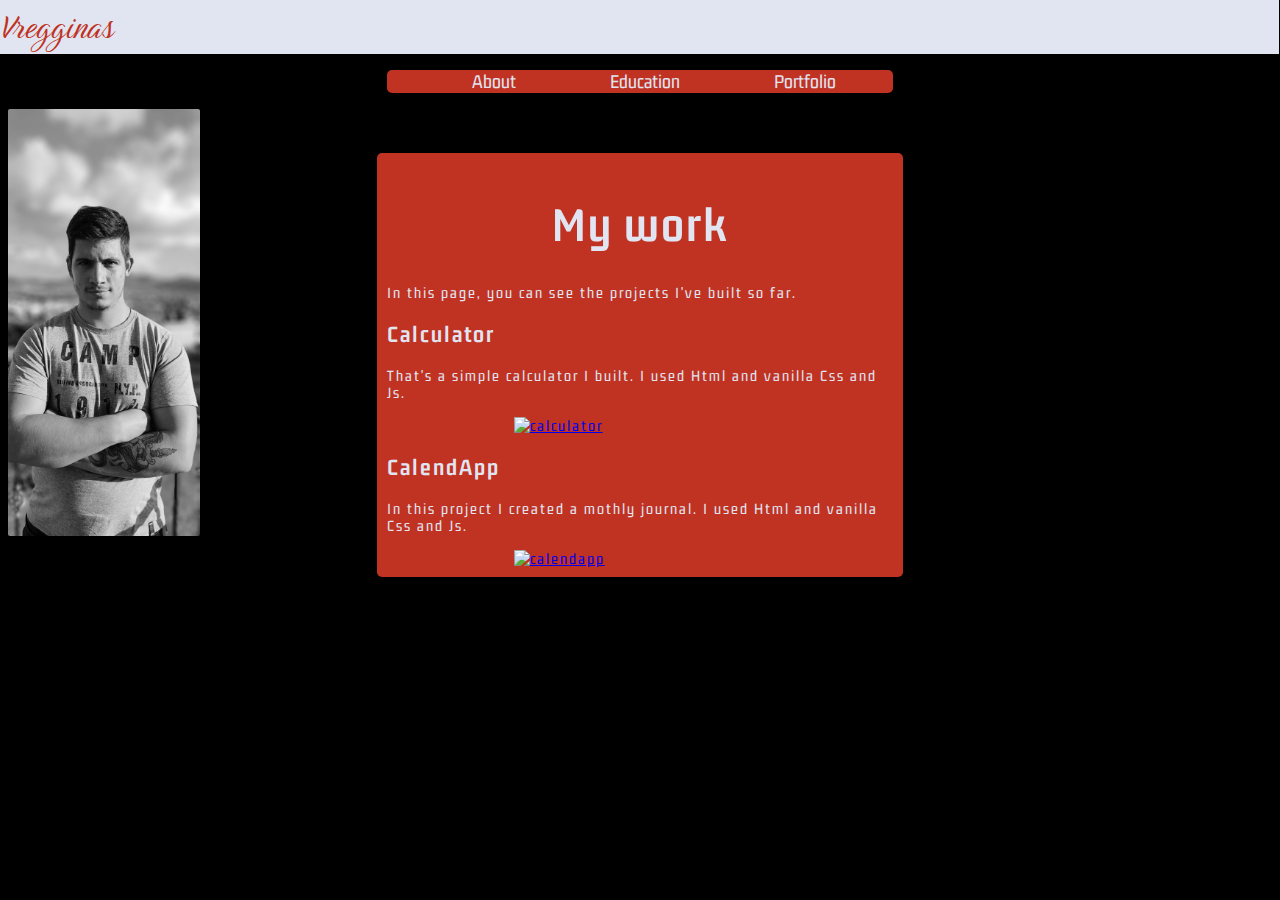
==== portfolio.html @ 0e023b0a "Add files via upload" ====
<!DOCTYPE html>
<html>
<head>
    <title>Vasilios Regginas</title>
    <meta charset="UTF-8">
    <meta name="keywords" content="Vasilios,Regginas,portfolio,CV,aboutme">
    <meta name="description" content="Vasilios Regginas">
    <meta name="author" content="Vasilios Regginas">
    <meta name="viewport" content="width=device-width, initial-scale=1.0">
    <link rel="stylesheet" href="all.css">
    <link rel="preconnect" href="https://fonts.googleapis.com">
<link rel="preconnect" href="https://fonts.gstatic.com" crossorigin>
<link href="https://fonts.googleapis.com/css2?family=Birthstone&display=swap" rel="stylesheet">
<link rel="preconnect" href="https://fonts.googleapis.com">
<link rel="preconnect" href="https://fonts.gstatic.com" crossorigin>
<link href="https://fonts.googleapis.com/css2?family=Gemunu+Libre&display=swap" rel="stylesheet">
</head>
<body>
    <header class="logo">Vregginas</header>
    <nav class="nav">
        <ul id="nav">
            <li><a href="index.html">About</a></li>
            <li><a href="education.html">Education</a></li>
            <li><a href="portfolio.html">Portfolio</a></li>
            
          </ul>
    </nav>
    <img id="me" src="me.jpg" alt="me" width="15%">
    <main class="portfolio">
        <h1 id="port">My work</h1>
        <p>In this page, you can see the projects I've built so far.</p>
       <h2>Calculator</h2>
       <p>That's a simple calculator I built. I used Html and vanilla Css and Js.</p>
       <a href="https://vregginas.github.io/calculator/"><img src="calculator.png" alt="calculator" width="40%" id="calc"></a>
      
    <h2>CalendApp</h2>
       <p>In this project I created a mothly journal. I used Html and vanilla Css and Js.</p>
       <a href="https://vregginas.github.io/calendapp2021/"><img src="calend.png" alt="calendapp" width="40%" id="calend"></a>
    </main>
</body>

</body>
</html>
---- all.css ----
body{
    background-color:black;
    
}
header{
    background-color: #E1E5F2;
    width: 101.2%;
    margin-left: -8px;
    margin-right: -5px;
    margin-top: -8px;
    font-size:40px;
    font-family: 'Birthstone', cursive;
    word-spacing: 4px;
    color: #C03221;
    
    
    
}
nav{
    background-color: #C03221;
    margin:auto;
    width:40%;
    border-radius: 5px;
    
}
#nav li{display: inline;
        font-size: 20px;
        margin:45px;
        
        
        
        
}
#nav a{
    color:#E1E5F2;
    text-decoration:none;
    font-family: 'Gemunu Libre', sans-serif;
    text-align: center;
}
#nav a:hover{
    color:black;
}
#me{
    float:left;
    position:fixed;
    border-radius: 2px;
    
}
main{
    background-color: #C03221;
    color:#E1E5F2;
    font-family: 'Gemunu Libre', sans-serif;

}
.about{
    width:40%;
    margin: auto;
    padding: 10px;
    letter-spacing: 2px;
    border-radius: 5px;
    margin-top: 60px;
    
}
.Education{
    width:40%;
    margin: auto;
    padding: 10px;
    letter-spacing: 2px;
    border-radius: 5px;
    margin-top: 60px;
    
}
#ed{
    text-align: center;
    font-size: 50px;
}
blockquote{
    font-family: 'Birthstone', cursive;
    font-size: 20px;
    background-color: black;
    border-radius: 2px;
    text-align: center;
}
.portfolio{
    width:40%;
    margin: auto;
    padding: 10px;
    letter-spacing: 2px;
    border-radius: 5px;
    margin-top: 60px;
}
#port{
    text-align: center;
    font-size: 50px;
}    
#calc{
    margin-left: 25%;
}
#calc:hover{
    border: solid #E1E5F2 2px ;
    border-radius: 3px;
}
#calend{
    margin-left: 25%;
}
#calend:hover{
    border: solid #E1E5F2 2px ;
    border-radius: 3px;
}
#com li{
    list-style: none;
    display:inline;
}
#fb{
    width:10%;
    
}
#fb:hover{
    border:solid #E1E5F2 2px;
}
#link{
    width:9%;
   
}
#link:hover{
    border:solid #E1E5F2 2px;
}
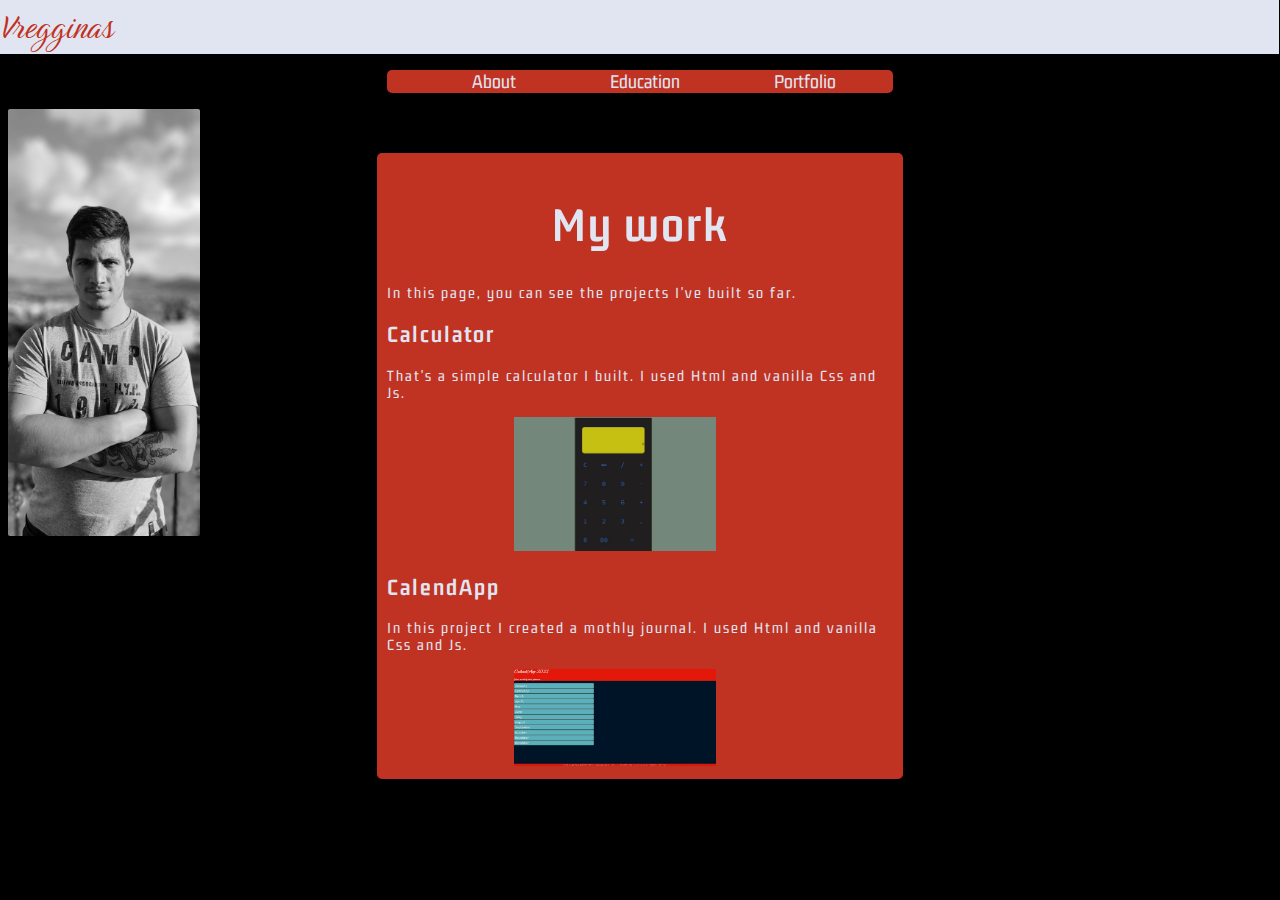
==== commit 5cf8b81f: "Add files via upload" ====
--- a/portfolio.html
+++ b/portfolio.html
@@ -31,11 +31,11 @@
         <p>In this page, you can see the projects I've built so far.</p>
        <h2>Calculator</h2>
        <p>That's a simple calculator I built. I used Html and vanilla Css and Js.</p>
-       <a href="https://vregginas.github.io/calculator/"><img src="calculator.png" alt="calculator" width="40%" id="calc"></a>
+       <a href="https://vregginas.github.io/calculator/"><img src="calculator.jpg" alt="calculator" width="40%" id="calc"></a>
       
     <h2>CalendApp</h2>
        <p>In this project I created a mothly journal. I used Html and vanilla Css and Js.</p>
-       <a href="https://vregginas.github.io/calendapp2021/"><img src="calend.png" alt="calendapp" width="40%" id="calend"></a>
+       <a href="https://vregginas.github.io/calendapp2021/"><img src="calend.jpg" alt="calendapp" width="40%" id="calend"></a>
     </main>
 </body>
 
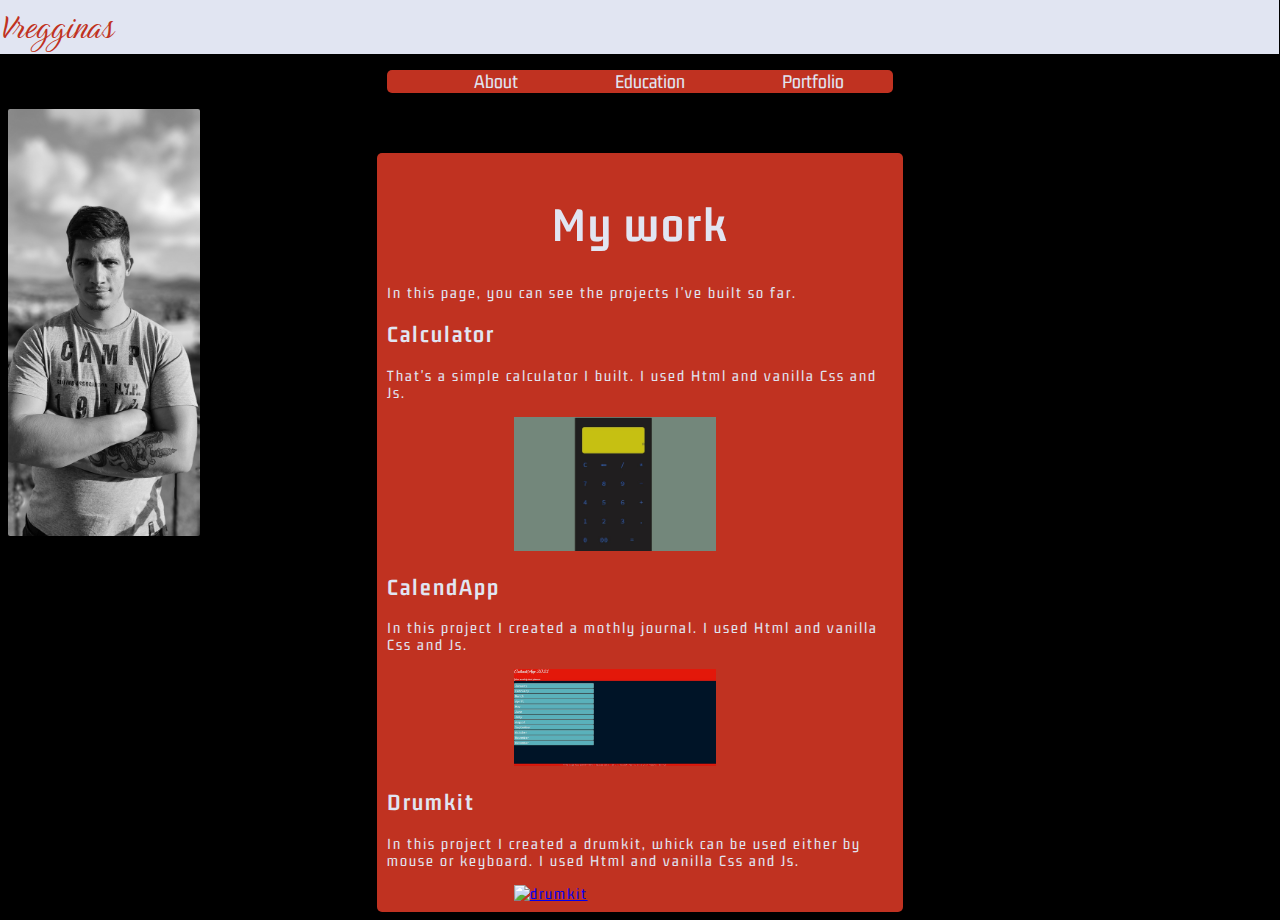
==== commit c331d605: "Update portfolio.html" ====
--- a/portfolio.html
+++ b/portfolio.html
@@ -36,8 +36,11 @@
     <h2>CalendApp</h2>
        <p>In this project I created a mothly journal. I used Html and vanilla Css and Js.</p>
        <a href="https://vregginas.github.io/calendapp2021/"><img src="calend.jpg" alt="calendapp" width="40%" id="calend"></a>
+    <h2>Drumkit</h2>
+       <p>In this project I created a drumkit, whick can be used either by mouse or keyboard. I used Html and vanilla Css and Js.</p>
+       <a href="https://vregginas.github.io/drumkit/"><img src="drum.JPG" alt="drumkit" width="40%" id="calend"></a>    
     </main>
 </body>
 
 </body>
-</html>+</html>
--- a/all.css
+++ b/all.css
@@ -25,7 +25,7 @@
 }
 #nav li{display: inline;
         font-size: 20px;
-        margin:45px;
+        margin:10%;
         
         
         
@@ -62,7 +62,7 @@
     
 }
 .Education{
-    width:40%;
+    width:60%;
     margin: auto;
     padding: 10px;
     letter-spacing: 2px;
@@ -73,6 +73,7 @@
 #ed{
     text-align: center;
     font-size: 50px;
+    
 }
 blockquote{
     font-family: 'Birthstone', cursive;
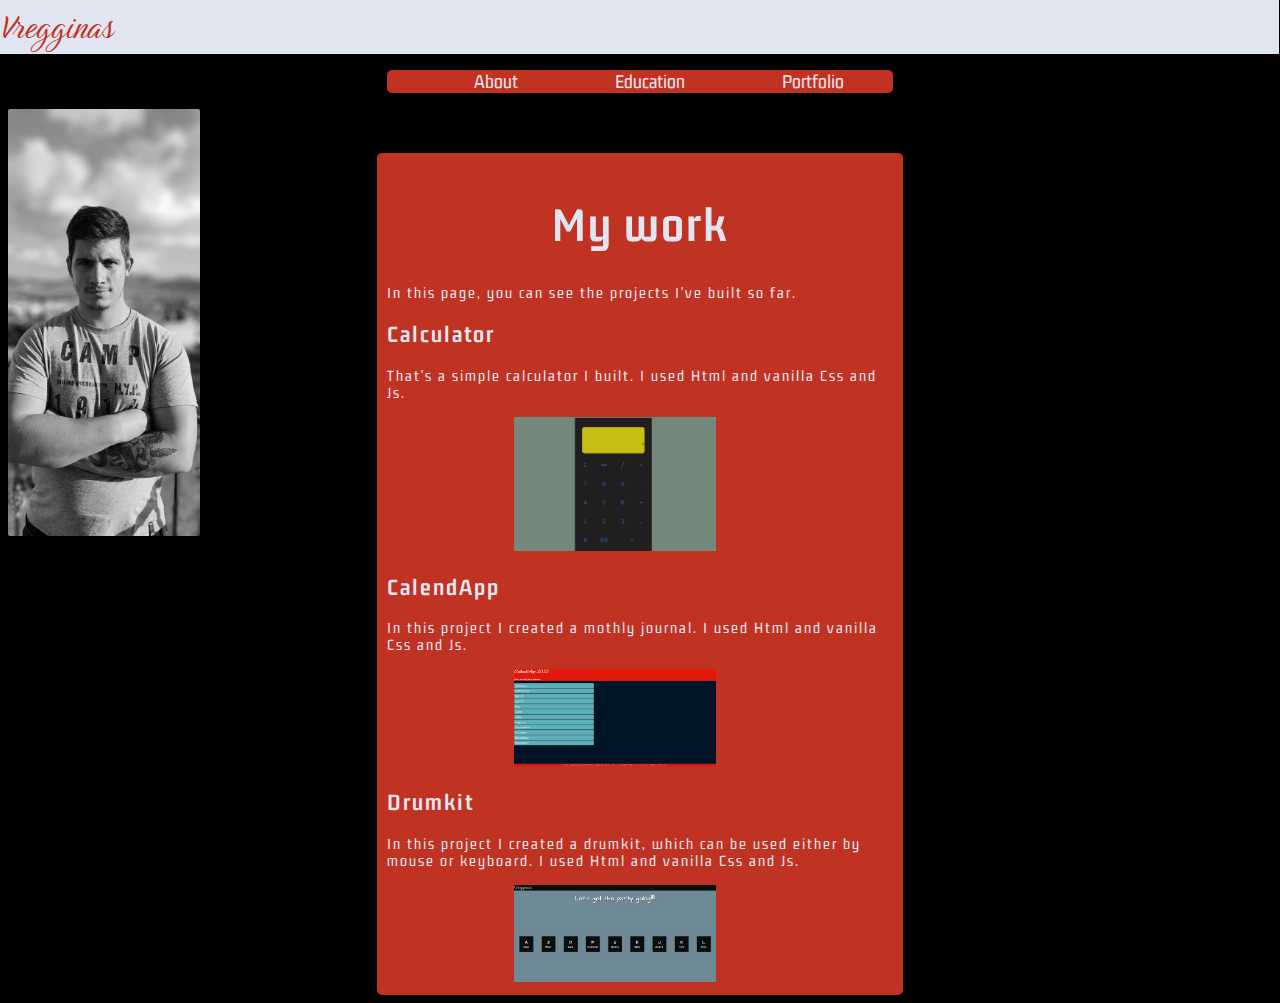
==== commit 2c376e37: "Update portfolio.html" ====
--- a/portfolio.html
+++ b/portfolio.html
@@ -37,7 +37,7 @@
        <p>In this project I created a mothly journal. I used Html and vanilla Css and Js.</p>
        <a href="https://vregginas.github.io/calendapp2021/"><img src="calend.jpg" alt="calendapp" width="40%" id="calend"></a>
     <h2>Drumkit</h2>
-       <p>In this project I created a drumkit, whick can be used either by mouse or keyboard. I used Html and vanilla Css and Js.</p>
+       <p>In this project I created a drumkit, which can be used either by mouse or keyboard. I used Html and vanilla Css and Js.</p>
        <a href="https://vregginas.github.io/drumkit/"><img src="drum.JPG" alt="drumkit" width="40%" id="calend"></a>    
     </main>
 </body>
